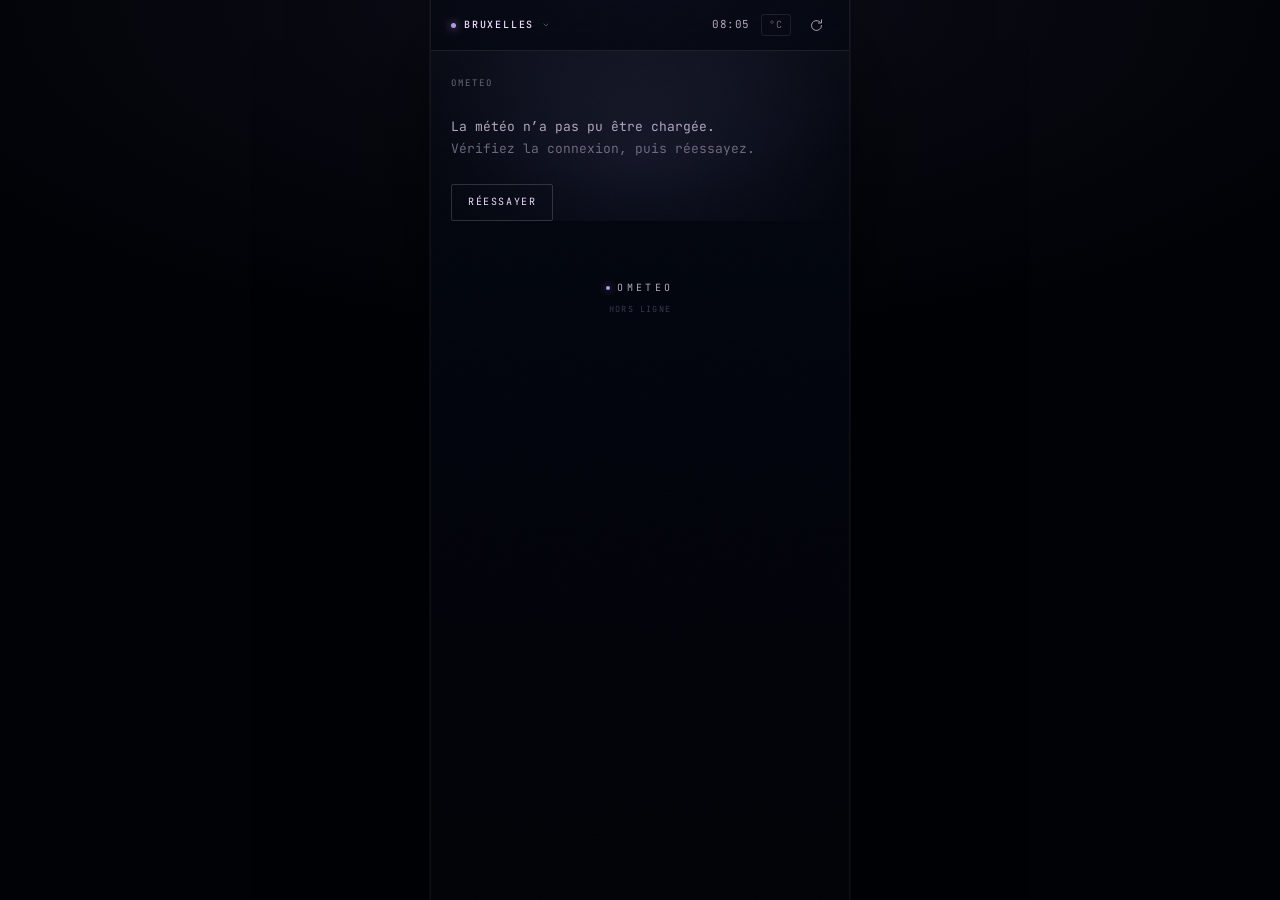
==== index.html @ 45ad5c69 "ometeo — météo mobile verticale, style Omarchy Open-Meteo sans clé, géolocalisation + recherche de v" ====
<!doctype html>
<html lang="fr">
<head>
<meta charset="utf-8">
<meta name="viewport" content="width=device-width, initial-scale=1, viewport-fit=cover">
<title>ometeo</title>
<meta name="description" content="Météo minimale, en noir et violet. Données Open-Meteo.">
<meta name="theme-color" content="#00040C">
<meta name="color-scheme" content="dark">
<meta name="apple-mobile-web-app-capable" content="yes">
<meta name="apple-mobile-web-app-status-bar-style" content="black-translucent">
<meta name="apple-mobile-web-app-title" content="ometeo">
<link rel="manifest" href="manifest.webmanifest">
<link rel="icon" href="icon.svg" type="image/svg+xml">
<link rel="apple-touch-icon" href="icon-192.png">
<link rel="preconnect" href="https://fonts.googleapis.com">
<link rel="preconnect" href="https://fonts.gstatic.com" crossorigin>
<link href="https://fonts.googleapis.com/css2?family=JetBrains+Mono:wght@200;300;400;500&family=Space+Grotesk:wght@300;400&display=swap" rel="stylesheet">
<link rel="stylesheet" href="styles.css">
</head>
<body>

<div class="app" id="app">

  <header class="bar">
    <button class="loc" id="locBtn" type="button" aria-label="Changer de lieu">
      <span class="dot" aria-hidden="true"></span>
      <span class="loc-name" id="placeName">—</span>
      <svg class="chev" viewBox="0 0 24 24" aria-hidden="true"><path d="M8 10l4 4 4-4"/></svg>
    </button>
    <div class="bar-r">
      <span class="clock" id="clock">--:--</span>
      <button class="unit" id="unitBtn" type="button" aria-label="Changer d'unité">°C</button>
      <button class="icon-btn" id="refreshBtn" type="button" aria-label="Actualiser">
        <svg viewBox="0 0 24 24" aria-hidden="true"><path d="M20 12a8 8 0 1 1-2.34-5.66"/><path d="M20 3v5h-5"/></svg>
      </button>
    </div>
  </header>

  <div class="notice" id="notice" hidden>
    <span id="noticeText">Hors ligne</span>
    <button type="button" id="noticeBtn">Réessayer</button>
  </div>

  <main id="main">
    <section class="hero" id="hero" aria-live="polite"></section>
    <section class="block" id="hours"></section>
    <section class="block" id="days"></section>
    <section class="block" id="details"></section>
    <footer class="foot">
      <span class="foot-mark"><i aria-hidden="true"></i>OMETEO</span>
      <span id="footMeta">—</span>
    </footer>
  </main>

</div>

<div class="sheet" id="sheet" aria-hidden="true">
  <div class="sheet-bg" data-close></div>
  <div class="sheet-panel" role="dialog" aria-modal="true" aria-labelledby="sheetTitle">
    <div class="sheet-grab" aria-hidden="true"></div>
    <div class="sheet-head">
      <h2 id="sheetTitle">Lieu</h2>
      <button class="icon-btn" type="button" data-close aria-label="Fermer">
        <svg viewBox="0 0 24 24" aria-hidden="true"><path d="M6 6l12 12M18 6L6 18"/></svg>
      </button>
    </div>
    <label class="field">
      <svg viewBox="0 0 24 24" aria-hidden="true"><circle cx="11" cy="11" r="6"/><path d="M16 16l4 4"/></svg>
      <input id="search" type="search" placeholder="Rechercher une ville" autocomplete="off" autocapitalize="off" spellcheck="false" enterkeyhint="search">
    </label>
    <button class="geo" id="geoBtn" type="button">
      <svg viewBox="0 0 24 24" aria-hidden="true"><circle cx="12" cy="12" r="3"/><circle cx="12" cy="12" r="8"/><path d="M12 2v2M12 20v2M2 12h2M20 12h2"/></svg>
      Ma position
    </button>
    <ul class="results" id="results" aria-live="polite"></ul>
    <p class="sheet-note">Données Open-Meteo</p>
  </div>
</div>

<script src="app.js"></script>
</body>
</html>
---- styles.css ----
/* ─────────────────────────────────────────────────────────────
   ometeo — mobile vertical, noir & violet
   palette : thème Omarchy « aether » (aether.omarchy)
   ───────────────────────────────────────────────────────────── */

:root{
  --bg:        #00040C;
  --bg-2:      #060910;
  --surface:   #0a0d17;
  --fg:        #F1DDFF;
  --fg-2:      #b5a6bf;
  --dim:       #6b6478;
  --faint:     #3a3550;
  --accent:    #8b87d8;
  --accent-2:  #b597e9;
  --cold:      #8bc4ff;
  --warm:      #ffcdff;
  --line:      rgba(241,221,255,.10);
  --line-2:    rgba(241,221,255,.18);
  --tint:      rgba(119,116,182,.16);

  --mono: "JetBrains Mono", "Agave Nerd Font Mono", ui-monospace, SFMono-Regular, Menlo, monospace;
  --pad: 20px;

  --ease: cubic-bezier(.22,.61,.36,1);
}

*,*::before,*::after{ box-sizing:border-box; }

html,body{ height:100%; }

body{
  margin:0;
  background:
    radial-gradient(90% 55% at 50% 0%, rgba(119,116,182,.10), transparent 70%),
    #000206;
  color:var(--fg);
  font-family:var(--mono);
  font-size:13px;
  font-weight:400;
  line-height:1.45;
  -webkit-font-smoothing:antialiased;
  -moz-osx-font-smoothing:grayscale;
  text-rendering:optimizeLegibility;
  -webkit-tap-highlight-color:transparent;
  overscroll-behavior:none;
}

button{ font:inherit; color:inherit; background:none; border:0; padding:0; cursor:pointer; }

::selection{ background:var(--accent); color:#00040C; }

/* ── cadre ─────────────────────────────────────────────────── */

.app{
  position:relative;
  display:flex;
  flex-direction:column;
  width:100%;
  max-width:440px;
  height:100dvh;
  margin:0 auto;
  overflow:hidden;
  background:
    radial-gradient(130% 46% at 50% -6%, var(--tint), transparent 62%),
    linear-gradient(180deg, #04070f 0%, var(--bg) 42%, #000206 100%);
  border-inline:1px solid rgba(241,221,255,.06);
  transition:background .8s var(--ease);
}

/* grain */
.app::after{
  content:"";
  position:absolute;
  inset:0;
  z-index:6;
  pointer-events:none;
  opacity:.025;
  background-image:url("data:image/svg+xml,%3Csvg xmlns='http://www.w3.org/2000/svg' width='140' height='140'%3E%3Cfilter id='n'%3E%3CfeTurbulence type='fractalNoise' baseFrequency='.9' numOctaves='3'/%3E%3C/filter%3E%3Crect width='100%25' height='100%25' filter='url(%23n)'/%3E%3C/svg%3E");
}

@media (max-width:480px){
  .app{ border-inline:0; }
}

/* ── barre ─────────────────────────────────────────────────── */

.bar{
  position:relative;
  z-index:5;
  display:flex;
  align-items:center;
  justify-content:space-between;
  gap:10px;
  height:50px;
  padding:0 var(--pad);
  padding-top:env(safe-area-inset-top);
  box-sizing:content-box;
  background:rgba(0,4,12,.55);
  backdrop-filter:blur(14px) saturate(1.2);
  -webkit-backdrop-filter:blur(14px) saturate(1.2);
  border-bottom:1px solid var(--line);
}

.loc{
  display:flex;
  align-items:center;
  gap:8px;
  min-width:0;
  height:100%;
  color:var(--fg);
}
.loc .dot{
  width:5px; height:5px;
  border-radius:50%;
  background:var(--accent-2);
  box-shadow:0 0 8px rgba(181,151,233,.9);
  flex:none;
  animation:breathe 3.2s var(--ease) infinite;
}
@keyframes breathe{ 50%{ opacity:.35; } }

.loc-name{
  font-size:10px;
  font-weight:500;
  letter-spacing:.18em;
  text-transform:uppercase;
  white-space:nowrap;
  overflow:hidden;
  text-overflow:ellipsis;
}
.loc .chev{
  width:12px; height:12px;
  fill:none; stroke:var(--dim); stroke-width:1.5;
  stroke-linecap:round; stroke-linejoin:round;
  flex:none;
  margin-left:-2px;
}

.bar-r{
  display:flex;
  align-items:center;
  gap:12px;
  flex:none;
}
.clock{
  font-size:11px;
  font-variant-numeric:tabular-nums;
  letter-spacing:.04em;
  color:var(--fg-2);
}
.unit{
  font-size:10px;
  letter-spacing:.08em;
  color:var(--dim);
  padding:3px 7px;
  border:1px solid var(--line);
  border-radius:3px;
  transition:color .2s, border-color .2s;
}
.unit:hover{ color:var(--fg); border-color:var(--line-2); }

.icon-btn{
  display:grid;
  place-items:center;
  width:26px; height:26px;
  color:var(--fg-2);
  border-radius:3px;
  transition:color .2s, background .2s;
}
.icon-btn svg{
  width:15px; height:15px;
  fill:none; stroke:currentColor; stroke-width:1.5;
  stroke-linecap:round; stroke-linejoin:round;
}
.icon-btn:hover{ color:var(--fg); background:rgba(241,221,255,.05); }
#refreshBtn.loading svg{ animation:spin 900ms linear infinite; }
@keyframes spin{ to{ transform:rotate(360deg); } }

/* ── avis ──────────────────────────────────────────────────── */

.notice[hidden]{ display:none; }
.notice{
  display:flex;
  align-items:center;
  justify-content:space-between;
  gap:10px;
  margin:10px var(--pad) 0;
  padding:9px 11px;
  border:1px solid rgba(196,146,215,.35);
  background:rgba(196,146,215,.07);
  color:var(--fg-2);
  font-size:10px;
  letter-spacing:.1em;
  text-transform:uppercase;
}
.notice button{
  color:var(--accent-2);
  font-size:10px;
  letter-spacing:.1em;
  text-transform:uppercase;
  text-decoration:underline;
  text-underline-offset:3px;
  flex:none;
}

/* ── scroll ────────────────────────────────────────────────── */

main{
  position:relative;
  z-index:2;
  flex:1;
  overflow-y:auto;
  overflow-x:hidden;
  scrollbar-width:none;
  -webkit-overflow-scrolling:touch;
}
main::-webkit-scrollbar{ display:none; }

/* ── héros ─────────────────────────────────────────────────── */

.hero{
  position:relative;
  padding:26px var(--pad) 0;
  overflow:hidden;
}
.hero::before{
  content:"";
  position:absolute;
  inset:-20% -30% auto -30%;
  height:340px;
  pointer-events:none;
  background:radial-gradient(50% 60% at 50% 40%, rgba(139,135,216,.10), transparent 70%);
}

.hero-top{
  position:relative;
  display:flex;
  align-items:flex-start;
  justify-content:space-between;
  gap:8px;
}

.date{
  font-size:9px;
  letter-spacing:.22em;
  text-transform:uppercase;
  color:var(--dim);
  margin-bottom:10px;
  white-space:nowrap;
}

.temp{
  display:flex;
  align-items:flex-start;
  font-family:"Space Grotesk", var(--mono);
  font-weight:300;
  font-size:clamp(96px, 29vw, 124px);
  line-height:.78;
  letter-spacing:-.045em;
  font-variant-numeric:tabular-nums;
  font-feature-settings:"tnum" 1;
  color:var(--fg);
  text-shadow:0 0 70px rgba(181,151,233,.20);
}
.temp .deg{
  font-family:"Space Grotesk", var(--mono);
  font-size:.3em;
  line-height:1;
  margin:.15em 0 0 .08em;
  letter-spacing:0;
  color:var(--accent-2);
  text-shadow:none;
}
.temp .num{ display:inline-block; }
.temp .minus{
  display:inline-block;
  width:.30em;
  height:.05em;
  overflow:hidden;
  text-indent:-999px;
  white-space:nowrap;
  background:currentColor;
  vertical-align:.33em;
  margin-right:.06em;
  line-height:0;
}

.cond{
  margin-top:14px;
  font-size:12px;
  color:var(--fg-2);
  letter-spacing:.02em;
  display:flex;
  flex-wrap:wrap;
  align-items:baseline;
  gap:6px;
}
.cond b{ font-weight:400; color:var(--fg); }
.cond .sep{ color:var(--faint); }

.hero-icon{
  position:relative;
  flex:none;
  width:86px; height:86px;
  display:grid;
  place-items:center;
  margin-top:2px;
  color:var(--accent-2);
}
.hero-icon::before{
  content:"";
  position:absolute;
  inset:-26px;
  border-radius:50%;
  background:radial-gradient(circle, rgba(139,135,216,.20), transparent 68%);
  pointer-events:none;
}
.hero-icon svg{
  position:relative;
  width:74px; height:74px;
  fill:none;
  stroke:currentColor;
  stroke-width:1;
  stroke-linecap:round;
  stroke-linejoin:round;
  filter:drop-shadow(0 0 14px rgba(181,151,233,.25));
}

.hero-foot{
  display:grid;
  grid-template-columns:repeat(4,1fr);
  margin-top:24px;
  border-top:1px solid var(--line);
  border-bottom:1px solid var(--line);
}
.hf{
  padding:10px 0 11px;
  display:flex;
  flex-direction:column;
  gap:3px;
}
.hf + .hf{ padding-left:12px; border-left:1px solid var(--line); }
.hf span{
  font-size:8.5px;
  letter-spacing:.16em;
  color:var(--dim);
}
.hf b{
  font-size:12.5px;
  font-weight:400;
  font-variant-numeric:tabular-nums;
  color:var(--fg);
  white-space:nowrap;
}
.hf b small{
  font-size:8px;
  font-weight:400;
  letter-spacing:.04em;
  color:var(--dim);
  margin-left:3px;
}

/* ── sections ──────────────────────────────────────────────── */

.block{ margin-top:26px; }

.sec-head{
  display:flex;
  align-items:center;
  gap:12px;
  padding:0 var(--pad);
  margin-bottom:2px;
}
.sec-head h3{
  margin:0;
  font-size:9px;
  font-weight:500;
  letter-spacing:.22em;
  text-transform:uppercase;
  color:var(--fg-2);
  white-space:nowrap;
}
.sec-head .rule{
  flex:1;
  height:1px;
  background:var(--line);
}
.sec-head .tag{
  font-size:8.5px;
  letter-spacing:.16em;
  color:var(--faint);
  white-space:nowrap;
}

/* ── 24 h ──────────────────────────────────────────────────── */

.hours{
  display:flex;
  overflow-x:auto;
  overflow-y:hidden;
  scroll-snap-type:x proximity;
  scrollbar-width:none;
  padding-inline:var(--pad);
  scroll-padding-left:var(--pad);
  margin-top:8px;
  border-top:1px solid var(--line);
  border-bottom:1px solid var(--line);
  mask-image:linear-gradient(90deg, transparent, #000 14px, #000 calc(100% - 14px), transparent);
  -webkit-mask-image:linear-gradient(90deg, transparent, #000 14px, #000 calc(100% - 14px), transparent);
}
.hours::-webkit-scrollbar{ display:none; }

.hour{
  flex:0 0 64px;
  scroll-snap-align:start;
  display:flex;
  flex-direction:column;
  align-items:center;
  gap:7px;
  padding:12px 0 10px;
  border-left:1px solid var(--line);
}
.hour:first-child{ border-left:0; }
.hour .h{
  font-size:9.5px;
  letter-spacing:.06em;
  color:var(--dim);
  font-variant-numeric:tabular-nums;
}
.hour.now .h{ color:var(--accent-2); }
.hour .ico{
  width:22px; height:22px;
  color:var(--fg-2);
  display:grid; place-items:center;
}
.hour .ico svg{ width:20px; height:20px; fill:none; stroke:currentColor; stroke-width:1.1; stroke-linecap:round; stroke-linejoin:round; }
.hour .t{
  font-size:12.5px;
  font-variant-numeric:tabular-nums;
  color:var(--fg);
}
.hour .gauge{
  position:relative;
  width:3px;
  height:30px;
  margin-top:2px;
  background:rgba(241,221,255,.045);
  overflow:hidden;
}
.hour .gauge i{
  position:absolute;
  left:0; right:0; bottom:0;
  background:linear-gradient(180deg, var(--cold), rgba(139,196,255,.25));
  height:0;
  transition:height .6s var(--ease);
}
.hour .p{
  font-size:8.5px;
  color:var(--faint);
  font-variant-numeric:tabular-nums;
  height:10px;
}

/* ── 7 jours ───────────────────────────────────────────────── */

.days{ margin-top:6px; padding:0 var(--pad); }

.day{
  display:grid;
  grid-template-columns:40px 20px 30px 26px minmax(0,1fr) 26px;
  align-items:center;
  gap:9px;
  padding:9px 0;
  border-bottom:1px solid var(--line);
}
.day:last-child{ border-bottom:0; }
.day .d{
  font-size:9.5px;
  letter-spacing:.13em;
  text-transform:uppercase;
  color:var(--fg-2);
}
.day.today .d{ color:var(--accent-2); }
.day .ico{ color:var(--fg-2); display:grid; place-items:center; }
.day .ico svg{ width:21px; height:21px; fill:none; stroke:currentColor; stroke-width:1.15; stroke-linecap:round; stroke-linejoin:round; }
.day .pop{
  font-size:9px;
  color:var(--dim);
  font-variant-numeric:tabular-nums;
  text-align:left;
}
.day .pop.has{ color:var(--cold); }
.day .lo,.day .hi{
  font-size:11.5px;
  font-variant-numeric:tabular-nums;
  text-align:right;
}
.day .lo{ color:var(--dim); }
.day .hi{ color:var(--fg); }

.range{
  position:relative;
  height:1px;
  background:rgba(241,221,255,.12);
}
.range i{
  position:absolute;
  top:-1px;
  height:3px;
  background:linear-gradient(90deg, var(--cold), var(--accent), var(--warm));
  opacity:.75;
}
.range u{
  position:absolute;
  top:-3px;
  width:5px; height:5px;
  margin-left:-2px;
  border-radius:50%;
  background:var(--fg);
  box-shadow:0 0 7px rgba(241,221,255,.85);
}

/* ── détails ───────────────────────────────────────────────── */

.kv{
  margin:8px 0 0;
  padding:0 var(--pad);
}
.kv > div{
  display:flex;
  align-items:baseline;
  justify-content:space-between;
  gap:16px;
  padding:10px 0;
  border-bottom:1px solid var(--line);
}
.kv > div:last-child{ border-bottom:0; }
.kv dt{
  font-size:9px;
  letter-spacing:.17em;
  text-transform:uppercase;
  color:var(--dim);
  white-space:nowrap;
}
.kv dd{
  margin:0;
  font-size:12px;
  font-variant-numeric:tabular-nums;
  color:var(--fg);
  text-align:right;
}
.kv dd em{
  font-style:normal;
  color:var(--dim);
  font-size:10px;
  margin-left:6px;
}
.kv dd .arrow{
  display:inline-block;
  margin-right:6px;
  color:var(--accent-2);
  transition:transform .4s var(--ease);
}

/* ── pied ──────────────────────────────────────────────────── */

.foot{
  display:flex;
  flex-direction:column;
  align-items:center;
  gap:8px;
  padding:34px var(--pad) calc(28px + env(safe-area-inset-bottom));
  text-align:center;
}
.foot-mark{
  display:flex;
  align-items:center;
  gap:7px;
  font-size:10px;
  letter-spacing:.34em;
  color:var(--fg-2);
}
.foot-mark i{
  width:4px; height:4px;
  border-radius:50%;
  background:var(--accent-2);
  box-shadow:0 0 8px rgba(181,151,233,.8);
}
.foot > span:last-child{
  font-size:8.5px;
  letter-spacing:.14em;
  color:var(--faint);
  text-transform:uppercase;
}

.retry{
  margin-top:18px;
  padding:10px 16px;
  border:1px solid var(--line-2);
  border-radius:2px;
  font-size:10px;
  letter-spacing:.16em;
  text-transform:uppercase;
  color:var(--fg);
  transition:border-color .2s, color .2s;
}
.retry:hover{ border-color:var(--accent); color:var(--accent-2); }

/* ── squelette ─────────────────────────────────────────────── */

.sk{
  display:block;
  background:linear-gradient(90deg, rgba(241,221,255,.045) 25%, rgba(241,221,255,.10) 37%, rgba(241,221,255,.045) 63%);
  background-size:300% 100%;
  animation:shimmer 1.6s linear infinite;
}
@keyframes shimmer{ from{ background-position:150% 0; } to{ background-position:-50% 0; } }

.sk-hero{ padding:26px var(--pad) 0; }
.sk-line{ height:1px; margin:14px 0; }

/* ── feuille lieu ──────────────────────────────────────────── */

.sheet{
  position:fixed;
  inset:0;
  z-index:50;
  display:flex;
  align-items:flex-end;
  justify-content:center;
  visibility:hidden;
}
.sheet.open{ visibility:visible; }
.sheet-bg{
  position:absolute;
  inset:0;
  background:rgba(0,2,6,.55);
  backdrop-filter:blur(10px);
  -webkit-backdrop-filter:blur(10px);
  opacity:0;
  transition:opacity .28s var(--ease);
}
.sheet.open .sheet-bg{ opacity:1; }

.sheet-panel{
  position:relative;
  width:100%;
  max-width:440px;
  max-height:86dvh;
  display:flex;
  flex-direction:column;
  padding:8px var(--pad) calc(16px + env(safe-area-inset-bottom));
  background:linear-gradient(180deg, #0a0d17, #05080f);
  border-top:1px solid var(--line-2);
  box-shadow:0 -30px 80px rgba(0,0,0,.7);
  transform:translateY(16px);
  opacity:0;
  transition:transform .32s var(--ease), opacity .32s var(--ease);
}
.sheet.open .sheet-panel{ transform:none; opacity:1; }

.sheet-grab{
  flex:none;
  width:36px; height:2px;
  margin:2px auto 14px;
  background:var(--faint);
}
.sheet-head{
  flex:none;
  display:flex;
  align-items:center;
  justify-content:space-between;
}
.sheet-head h2{
  margin:0;
  font-size:9px;
  font-weight:500;
  letter-spacing:.24em;
  text-transform:uppercase;
  color:var(--dim);
}

.field{
  flex:none;
  display:flex;
  align-items:center;
  gap:10px;
  margin-top:14px;
  padding-bottom:10px;
  border-bottom:1px solid var(--line-2);
}
.field svg{
  width:15px; height:15px;
  flex:none;
  fill:none; stroke:var(--dim); stroke-width:1.4;
  stroke-linecap:round; stroke-linejoin:round;
}
.field input{
  flex:1;
  min-width:0;
  background:none;
  border:0;
  outline:none;
  color:var(--fg);
  font:inherit;
  font-size:15px;
  letter-spacing:.01em;
  padding:2px 0;
  caret-color:var(--accent-2);
}
.field input::placeholder{ color:var(--faint); }
.field input::-webkit-search-cancel-button{ display:none; }

.geo{
  flex:none;
  display:flex;
  align-items:center;
  gap:10px;
  width:100%;
  padding:12px 0;
  margin-top:2px;
  font-size:10px;
  letter-spacing:.16em;
  text-transform:uppercase;
  color:var(--accent-2);
  border-bottom:1px solid var(--line);
}
.geo svg{
  width:14px; height:14px;
  fill:none; stroke:currentColor; stroke-width:1.4;
  stroke-linecap:round; stroke-linejoin:round;
}

.results{
  list-style:none;
  margin:4px 0 0;
  padding:0;
  flex:1;
  min-height:0;
  overflow-y:auto;
  scrollbar-width:thin;
}
.results li{ border-bottom:1px solid var(--line); }
.results li:last-child{ border-bottom:0; }
.results button{
  display:flex;
  align-items:baseline;
  justify-content:space-between;
  gap:12px;
  width:100%;
  padding:13px 2px;
  text-align:left;
}
.results .rn{ font-size:13.5px; color:var(--fg); }
.results .rm{
  font-size:9px;
  letter-spacing:.12em;
  text-transform:uppercase;
  color:var(--faint);
  text-align:right;
  white-space:nowrap;
  overflow:hidden;
  text-overflow:ellipsis;
}
.results button:hover .rn{ color:var(--accent-2); }
.results .empty{
  padding:18px 2px;
  font-size:10px;
  letter-spacing:.1em;
  color:var(--faint);
  text-transform:uppercase;
}

.sheet-note{
  flex:none;
  margin:14px 0 0;
  font-size:8.5px;
  letter-spacing:.18em;
  text-transform:uppercase;
  color:var(--faint);
  text-align:center;
}

/* ── mouvement ─────────────────────────────────────────────── */

@media (prefers-reduced-motion:reduce){
  *,*::before,*::after{ animation-duration:.001ms !important; transition-duration:.001ms !important; }
}

/* ── desktop : juste le cadre ──────────────────────────────── */

@media (min-width:481px){
  body{ padding:0; }
  .app{
    max-width:420px;
    height:min(900px, 100dvh);
    margin-top:0;
    box-shadow:0 0 0 1px rgba(241,221,255,.04), 0 40px 120px rgba(0,0,0,.6);
  }
  html{ background:#000206; }
}
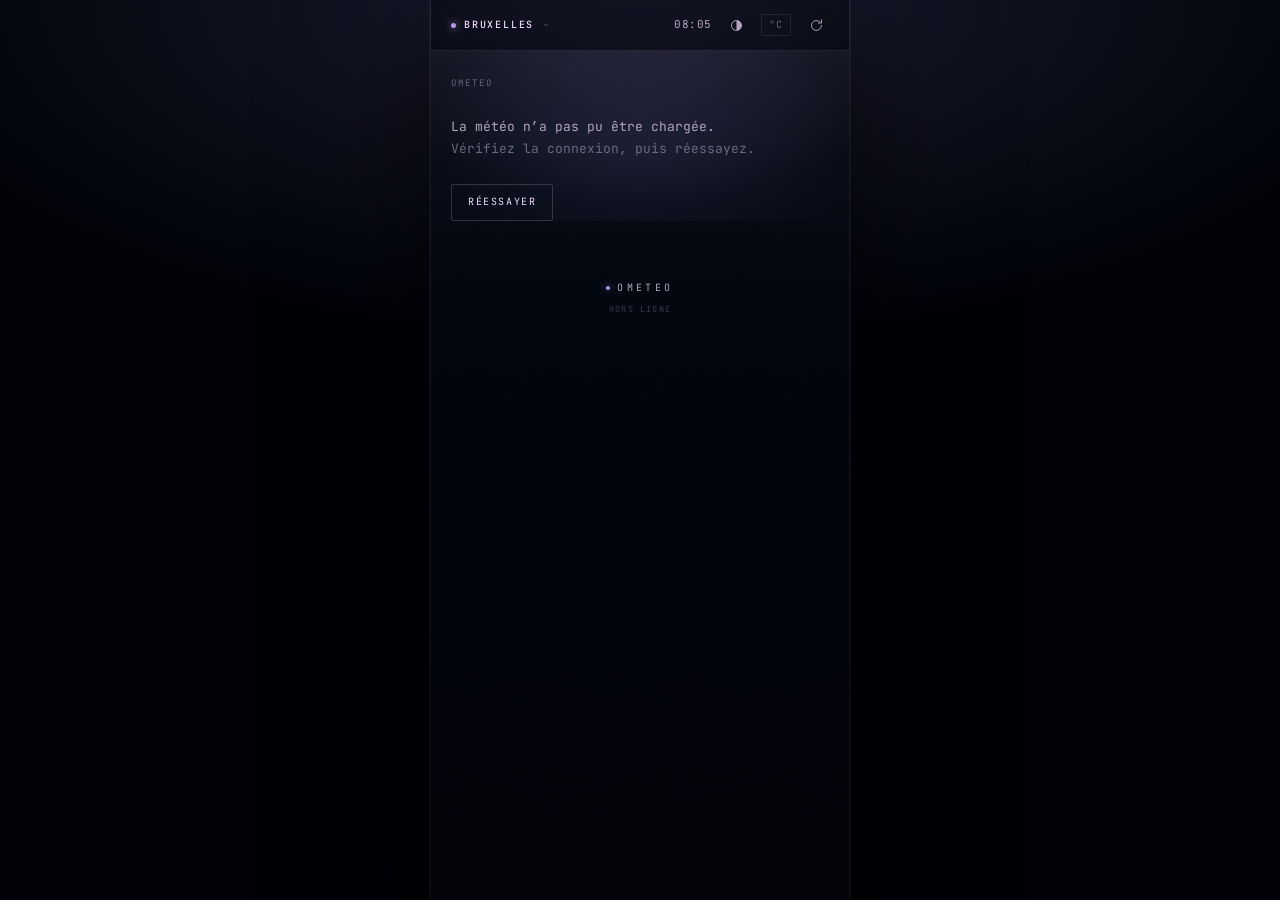
==== commit 15e5e6bb: "thèmes Omarchy, sélecteur persistant, PWA et Open Graph Six palettes (aether, lumon, black-sand, tok" ====
--- a/index.html
+++ b/index.html
@@ -3,16 +3,44 @@
 <head>
 <meta charset="utf-8">
 <meta name="viewport" content="width=device-width, initial-scale=1, viewport-fit=cover">
-<title>ometeo</title>
-<meta name="description" content="Météo minimale, en noir et violet. Données Open-Meteo.">
+<title>ometeo — la météo, en noir et violet</title>
+<meta name="description" content="Météo mobile verticale façon Omarchy : maintenant, 24 h, 7 jours et détails. Données Open-Meteo, sans clé, installable.">
+<meta name="application-name" content="ometeo">
 <meta name="theme-color" content="#00040C">
 <meta name="color-scheme" content="dark">
+<meta name="mobile-web-app-capable" content="yes">
 <meta name="apple-mobile-web-app-capable" content="yes">
 <meta name="apple-mobile-web-app-status-bar-style" content="black-translucent">
 <meta name="apple-mobile-web-app-title" content="ometeo">
+<link rel="canonical" href="https://oma.tailfb51b4.ts.net:8443/">
+
+<!-- Open Graph / Twitter -->
+<meta property="og:type" content="website">
+<meta property="og:site_name" content="ometeo">
+<meta property="og:locale" content="fr_FR">
+<meta property="og:url" content="https://oma.tailfb51b4.ts.net:8443/">
+<meta property="og:title" content="ometeo — la météo, en noir et violet">
+<meta property="og:description" content="Météo mobile verticale façon Omarchy : maintenant, 24 h, 7 jours et détails. Données Open-Meteo, sans clé, installable.">
+<meta property="og:image" content="https://oma.tailfb51b4.ts.net:8443/og.png">
+<meta property="og:image:type" content="image/png">
+<meta property="og:image:width" content="1200">
+<meta property="og:image:height" content="630">
+<meta property="og:image:alt" content="ometeo, la météo en noir et violet">
+<meta name="twitter:card" content="summary_large_image">
+<meta name="twitter:title" content="ometeo — la météo, en noir et violet">
+<meta name="twitter:description" content="Météo mobile verticale façon Omarchy : maintenant, 24 h, 7 jours et détails. Données Open-Meteo, sans clé, installable.">
+<meta name="twitter:image" content="https://oma.tailfb51b4.ts.net:8443/og.png">
+
 <link rel="manifest" href="manifest.webmanifest">
 <link rel="icon" href="icon.svg" type="image/svg+xml">
 <link rel="apple-touch-icon" href="icon-192.png">
+<script>
+  /* thème appliqué avant le premier rendu (pas de flash) */
+  try{
+    var t = JSON.parse(localStorage.getItem('ometeo.theme') || 'null');
+    if (t && /^[a-z0-9-]+$/.test(t)) document.documentElement.dataset.theme = t;
+  }catch(e){}
+</script>
 <link rel="preconnect" href="https://fonts.googleapis.com">
 <link rel="preconnect" href="https://fonts.gstatic.com" crossorigin>
 <link href="https://fonts.googleapis.com/css2?family=JetBrains+Mono:wght@200;300;400;500&family=Space+Grotesk:wght@300;400&display=swap" rel="stylesheet">
@@ -30,6 +58,9 @@
     </button>
     <div class="bar-r">
       <span class="clock" id="clock">--:--</span>
+      <button class="icon-btn" id="themeBtn" type="button" aria-label="Changer de thème">
+        <svg viewBox="0 0 24 24" aria-hidden="true"><circle cx="12" cy="12" r="8"/><path d="M12 4a8 8 0 0 1 0 16Z" fill="currentColor" stroke="none"/></svg>
+      </button>
       <button class="unit" id="unitBtn" type="button" aria-label="Changer d'unité">°C</button>
       <button class="icon-btn" id="refreshBtn" type="button" aria-label="Actualiser">
         <svg viewBox="0 0 24 24" aria-hidden="true"><path d="M20 12a8 8 0 1 1-2.34-5.66"/><path d="M20 3v5h-5"/></svg>
@@ -78,6 +109,21 @@
   </div>
 </div>
 
+<div class="sheet flat" id="themeSheet" aria-hidden="true">
+  <div class="sheet-bg" data-close-theme></div>
+  <div class="sheet-panel" role="dialog" aria-modal="true" aria-labelledby="themeTitle">
+    <div class="sheet-grab" aria-hidden="true"></div>
+    <div class="sheet-head">
+      <h2 id="themeTitle">Thème</h2>
+      <button class="icon-btn" type="button" data-close-theme aria-label="Fermer">
+        <svg viewBox="0 0 24 24" aria-hidden="true"><path d="M6 6l12 12M18 6L6 18"/></svg>
+      </button>
+    </div>
+    <ul class="themes" id="themeList"></ul>
+    <p class="sheet-note">Palettes Omarchy · mémorisé sur cet appareil</p>
+  </div>
+</div>
+
 <script src="app.js"></script>
 </body>
 </html>
--- a/styles.css
+++ b/styles.css
@@ -1,12 +1,11 @@
 /* ─────────────────────────────────────────────────────────────
-   ometeo — mobile vertical, noir & violet
-   palette : thème Omarchy « aether » (aether.omarchy)
+   ometeo — mobile vertical
+   thèmes : palettes Omarchy, choisies dans l'app (localStorage)
    ───────────────────────────────────────────────────────────── */
 
 :root{
+  /* aether (défaut, thème actif d'Omarchy) */
   --bg:        #00040C;
-  --bg-2:      #060910;
-  --surface:   #0a0d17;
   --fg:        #F1DDFF;
   --fg-2:      #b5a6bf;
   --dim:       #6b6478;
@@ -15,14 +14,49 @@
   --accent-2:  #b597e9;
   --cold:      #8bc4ff;
   --warm:      #ffcdff;
-  --line:      rgba(241,221,255,.10);
-  --line-2:    rgba(241,221,255,.18);
-  --tint:      rgba(119,116,182,.16);
+
+  /* dérivés */
+  --page:      color-mix(in srgb, var(--bg) 62%, #000);
+  --line:      color-mix(in srgb, var(--fg) 10%, transparent);
+  --line-2:    color-mix(in srgb, var(--fg) 18%, transparent);
+  --tint:      color-mix(in srgb, var(--accent) 18%, transparent);
+  --glow:      color-mix(in srgb, var(--accent) 20%, transparent);
+  --bar-bg:    color-mix(in srgb, var(--bg) 56%, transparent);
+  --sheet-a:   color-mix(in srgb, var(--bg) 90%, var(--fg));
+  --sheet-b:   color-mix(in srgb, var(--bg) 92%, #000);
 
   --mono: "JetBrains Mono", "Agave Nerd Font Mono", ui-monospace, SFMono-Regular, Menlo, monospace;
+  --grotesk: "Space Grotesk", var(--mono);
   --pad: 20px;
 
   --ease: cubic-bezier(.22,.61,.36,1);
+}
+
+/* ── thèmes ────────────────────────────────────────────────── */
+
+[data-theme="lumon"]{
+  --bg:#16242D; --fg:#D6E2EE; --fg-2:#A9C3D6; --dim:#6E8A9E; --faint:#3B5468;
+  --accent:#6FB8E3; --accent-2:#B4E4F6; --cold:#8BC9EB; --warm:#F2FCFF;
+}
+
+[data-theme="black-sand"]{
+  --bg:#14181E; --fg:#CED6E0; --fg-2:#A6B0BD; --dim:#6C7987; --faint:#3A424C;
+  --accent:#8EA7C2; --accent-2:#ADC0D7; --cold:#8FB5BD; --warm:#D8CFB6;
+}
+
+[data-theme="tokyorain"]{
+  --bg:#0C0B0D; --fg:#F2F1EC; --fg-2:#B5B3B8; --dim:#6B6870; --faint:#35333A;
+  --accent:#65849F; --accent-2:#A4E5FF; --cold:#A4E5FF; --warm:#B9FFFF;
+}
+
+[data-theme="forest"]{
+  --bg:#1A2125; --fg:#C9D1D9; --fg-2:#9AA7B2; --dim:#64737E; --faint:#33403F;
+  --accent:#4ECDC4; --accent-2:#8FBC8F; --cold:#4ECDC4; --warm:#C8CD94;
+}
+
+[data-theme="dusk"]{
+  --bg:#0E1720; --fg:#D5CEB1; --fg-2:#A8A692; --dim:#6E7368; --faint:#343D3E;
+  --accent:#8FB1D7; --accent-2:#C8CD94; --cold:#8ECFCA; --warm:#D8AB9E;
 }
 
 *,*::before,*::after{ box-sizing:border-box; }
@@ -32,8 +66,8 @@
 body{
   margin:0;
   background:
-    radial-gradient(90% 55% at 50% 0%, rgba(119,116,182,.10), transparent 70%),
-    #000206;
+    radial-gradient(90% 55% at 50% 0%, var(--glow), transparent 70%),
+    var(--page);
   color:var(--fg);
   font-family:var(--mono);
   font-size:13px;
@@ -48,7 +82,7 @@
 
 button{ font:inherit; color:inherit; background:none; border:0; padding:0; cursor:pointer; }
 
-::selection{ background:var(--accent); color:#00040C; }
+::selection{ background:var(--accent); color:var(--bg); }
 
 /* ── cadre ─────────────────────────────────────────────────── */
 
@@ -63,8 +97,8 @@
   overflow:hidden;
   background:
     radial-gradient(130% 46% at 50% -6%, var(--tint), transparent 62%),
-    linear-gradient(180deg, #04070f 0%, var(--bg) 42%, #000206 100%);
-  border-inline:1px solid rgba(241,221,255,.06);
+    linear-gradient(180deg, color-mix(in srgb, var(--bg) 94%, var(--fg)) 0%, var(--bg) 42%, var(--page) 100%);
+  border-inline:1px solid color-mix(in srgb, var(--fg) 6%, transparent);
   transition:background .8s var(--ease);
 }
 
@@ -96,7 +130,7 @@
   padding:0 var(--pad);
   padding-top:env(safe-area-inset-top);
   box-sizing:content-box;
-  background:rgba(0,4,12,.55);
+  background:var(--bar-bg);
   backdrop-filter:blur(14px) saturate(1.2);
   -webkit-backdrop-filter:blur(14px) saturate(1.2);
   border-bottom:1px solid var(--line);
@@ -114,7 +148,7 @@
   width:5px; height:5px;
   border-radius:50%;
   background:var(--accent-2);
-  box-shadow:0 0 8px rgba(181,151,233,.9);
+  box-shadow:0 0 8px color-mix(in srgb, var(--accent-2) 90%, transparent);
   flex:none;
   animation:breathe 3.2s var(--ease) infinite;
 }
@@ -173,7 +207,7 @@
   fill:none; stroke:currentColor; stroke-width:1.5;
   stroke-linecap:round; stroke-linejoin:round;
 }
-.icon-btn:hover{ color:var(--fg); background:rgba(241,221,255,.05); }
+.icon-btn:hover{ color:var(--fg); background:color-mix(in srgb, var(--fg) 5%, transparent); }
 #refreshBtn.loading svg{ animation:spin 900ms linear infinite; }
 @keyframes spin{ to{ transform:rotate(360deg); } }
 
@@ -187,8 +221,8 @@
   gap:10px;
   margin:10px var(--pad) 0;
   padding:9px 11px;
-  border:1px solid rgba(196,146,215,.35);
-  background:rgba(196,146,215,.07);
+  border:1px solid color-mix(in srgb, var(--accent) 35%, transparent);
+  background:color-mix(in srgb, var(--accent) 8%, transparent);
   color:var(--fg-2);
   font-size:10px;
   letter-spacing:.1em;
@@ -230,7 +264,7 @@
   inset:-20% -30% auto -30%;
   height:340px;
   pointer-events:none;
-  background:radial-gradient(50% 60% at 50% 40%, rgba(139,135,216,.10), transparent 70%);
+  background:radial-gradient(50% 60% at 50% 40%, color-mix(in srgb, var(--accent) 10%, transparent), transparent 70%);
 }
 
 .hero-top{
@@ -253,7 +287,7 @@
 .temp{
   display:flex;
   align-items:flex-start;
-  font-family:"Space Grotesk", var(--mono);
+  font-family:var(--grotesk);
   font-weight:300;
   font-size:clamp(96px, 29vw, 124px);
   line-height:.78;
@@ -261,10 +295,10 @@
   font-variant-numeric:tabular-nums;
   font-feature-settings:"tnum" 1;
   color:var(--fg);
-  text-shadow:0 0 70px rgba(181,151,233,.20);
+  text-shadow:0 0 70px color-mix(in srgb, var(--accent-2) 20%, transparent);
 }
 .temp .deg{
-  font-family:"Space Grotesk", var(--mono);
+  font-family:var(--grotesk);
   font-size:.3em;
   line-height:1;
   margin:.15em 0 0 .08em;
@@ -298,6 +332,7 @@
 }
 .cond b{ font-weight:400; color:var(--fg); }
 .cond .sep{ color:var(--faint); }
+.cond .feels{ white-space:nowrap; }
 
 .hero-icon{
   position:relative;
@@ -313,7 +348,7 @@
   position:absolute;
   inset:-26px;
   border-radius:50%;
-  background:radial-gradient(circle, rgba(139,135,216,.20), transparent 68%);
+  background:radial-gradient(circle, var(--glow), transparent 68%);
   pointer-events:none;
 }
 .hero-icon svg{
@@ -324,7 +359,7 @@
   stroke-width:1;
   stroke-linecap:round;
   stroke-linejoin:round;
-  filter:drop-shadow(0 0 14px rgba(181,151,233,.25));
+  filter:drop-shadow(0 0 14px color-mix(in srgb, var(--accent-2) 25%, transparent));
 }
 
 .hero-foot{
@@ -445,13 +480,13 @@
   width:3px;
   height:30px;
   margin-top:2px;
-  background:rgba(241,221,255,.045);
+  background:color-mix(in srgb, var(--fg) 4.5%, transparent);
   overflow:hidden;
 }
 .hour .gauge i{
   position:absolute;
   left:0; right:0; bottom:0;
-  background:linear-gradient(180deg, var(--cold), rgba(139,196,255,.25));
+  background:linear-gradient(180deg, var(--cold), color-mix(in srgb, var(--cold) 25%, transparent));
   height:0;
   transition:height .6s var(--ease);
 }
@@ -502,7 +537,7 @@
 .range{
   position:relative;
   height:1px;
-  background:rgba(241,221,255,.12);
+  background:color-mix(in srgb, var(--fg) 12%, transparent);
 }
 .range i{
   position:absolute;
@@ -518,7 +553,7 @@
   margin-left:-2px;
   border-radius:50%;
   background:var(--fg);
-  box-shadow:0 0 7px rgba(241,221,255,.85);
+  box-shadow:0 0 7px color-mix(in srgb, var(--fg) 85%, transparent);
 }
 
 /* ── détails ───────────────────────────────────────────────── */
@@ -585,7 +620,7 @@
   width:4px; height:4px;
   border-radius:50%;
   background:var(--accent-2);
-  box-shadow:0 0 8px rgba(181,151,233,.8);
+  box-shadow:0 0 8px color-mix(in srgb, var(--accent-2) 80%, transparent);
 }
 .foot > span:last-child{
   font-size:8.5px;
@@ -611,7 +646,7 @@
 
 .sk{
   display:block;
-  background:linear-gradient(90deg, rgba(241,221,255,.045) 25%, rgba(241,221,255,.10) 37%, rgba(241,221,255,.045) 63%);
+  background:linear-gradient(90deg, color-mix(in srgb, var(--fg) 4.5%, transparent) 25%, color-mix(in srgb, var(--fg) 10%, transparent) 37%, color-mix(in srgb, var(--fg) 4.5%, transparent) 63%);
   background-size:300% 100%;
   animation:shimmer 1.6s linear infinite;
 }
@@ -635,13 +670,20 @@
 .sheet-bg{
   position:absolute;
   inset:0;
-  background:rgba(0,2,6,.55);
+  background:color-mix(in srgb, var(--page) 62%, transparent);
   backdrop-filter:blur(10px);
   -webkit-backdrop-filter:blur(10px);
   opacity:0;
   transition:opacity .28s var(--ease);
 }
 .sheet.open .sheet-bg{ opacity:1; }
+
+/* feuille des thèmes : on garde l'app visible pour comparer */
+.sheet.flat .sheet-bg{
+  background:color-mix(in srgb, var(--page) 16%, transparent);
+  backdrop-filter:none;
+  -webkit-backdrop-filter:none;
+}
 
 .sheet-panel{
   position:relative;
@@ -651,7 +693,7 @@
   display:flex;
   flex-direction:column;
   padding:8px var(--pad) calc(16px + env(safe-area-inset-bottom));
-  background:linear-gradient(180deg, #0a0d17, #05080f);
+  background:linear-gradient(180deg, var(--sheet-a), var(--sheet-b));
   border-top:1px solid var(--line-2);
   box-shadow:0 -30px 80px rgba(0,0,0,.7);
   transform:translateY(16px);
@@ -772,6 +814,62 @@
   text-transform:uppercase;
 }
 
+/* ── thèmes ────────────────────────────────────────────────── */
+
+.themes{
+  list-style:none;
+  margin:8px 0 0;
+  padding:0;
+  flex:1;
+  min-height:0;
+  overflow-y:auto;
+  scrollbar-width:thin;
+}
+.themes li{ border-bottom:1px solid var(--line); }
+.themes li:last-child{ border-bottom:0; }
+.themes button{
+  display:flex;
+  align-items:center;
+  gap:14px;
+  width:100%;
+  padding:11px 2px;
+  text-align:left;
+}
+.swatch{
+  display:flex;
+  gap:2px;
+  flex:none;
+}
+.swatch i{
+  display:block;
+  width:8px; height:24px;
+  border-radius:1px;
+}
+.themes .tn{
+  flex:1;
+  font-size:13px;
+  color:var(--fg);
+  transition:color .2s;
+}
+.themes .td{
+  font-size:8.5px;
+  letter-spacing:.14em;
+  text-transform:uppercase;
+  color:var(--faint);
+  white-space:nowrap;
+}
+.themes .tick{
+  width:15px; height:15px;
+  flex:none;
+  fill:none; stroke:var(--accent-2); stroke-width:1.6;
+  stroke-linecap:round; stroke-linejoin:round;
+  opacity:0;
+  transition:opacity .2s;
+}
+.themes button[aria-current="true"] .tick{ opacity:1; }
+.themes button[aria-current="true"] .tn{ color:var(--accent-2); }
+.themes button:hover .tn{ color:var(--accent-2); }
+
 .sheet-note{
   flex:none;
   margin:14px 0 0;
@@ -796,7 +894,7 @@
     max-width:420px;
     height:min(900px, 100dvh);
     margin-top:0;
-    box-shadow:0 0 0 1px rgba(241,221,255,.04), 0 40px 120px rgba(0,0,0,.6);
+    box-shadow:0 0 0 1px color-mix(in srgb, var(--fg) 4%, transparent), 0 40px 120px rgba(0,0,0,.6);
   }
-  html{ background:#000206; }
-}
+  html{ background:var(--page); }
+}
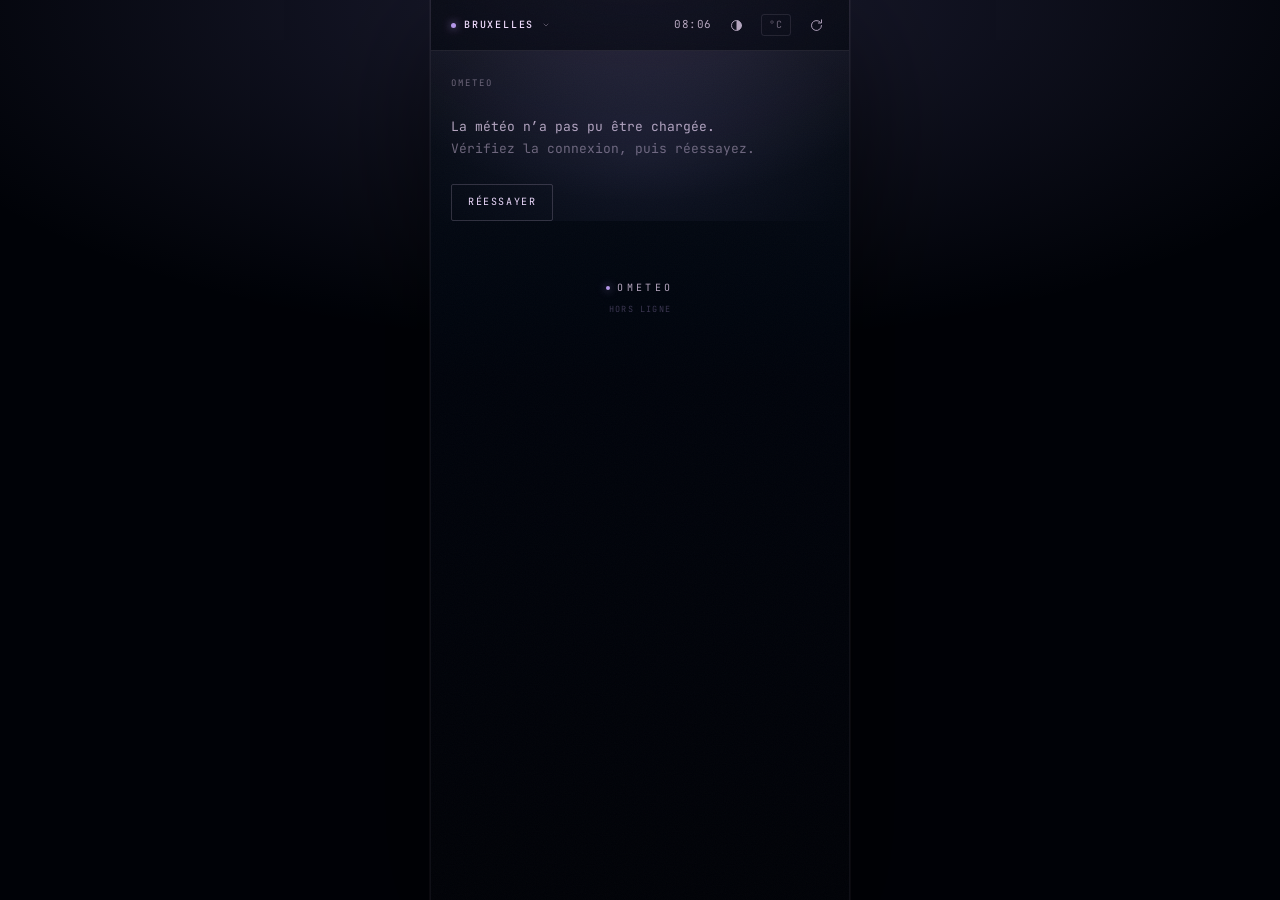
==== commit 0184edca: "splash aux couleurs du thème, sans flash blanc Fond du document posé avant le CSS depuis le thème st" ====
--- a/index.html
+++ b/index.html
@@ -12,16 +12,16 @@
 <meta name="apple-mobile-web-app-capable" content="yes">
 <meta name="apple-mobile-web-app-status-bar-style" content="black-translucent">
 <meta name="apple-mobile-web-app-title" content="ometeo">
-<link rel="canonical" href="https://oma.tailfb51b4.ts.net:8443/">
+<link rel="canonical" href="https://iesta.github.io/ometeo/">
 
 <!-- Open Graph / Twitter -->
 <meta property="og:type" content="website">
 <meta property="og:site_name" content="ometeo">
 <meta property="og:locale" content="fr_FR">
-<meta property="og:url" content="https://oma.tailfb51b4.ts.net:8443/">
+<meta property="og:url" content="https://iesta.github.io/ometeo/">
 <meta property="og:title" content="ometeo — la météo, en noir et violet">
 <meta property="og:description" content="Météo mobile verticale façon Omarchy : maintenant, 24 h, 7 jours et détails. Données Open-Meteo, sans clé, installable.">
-<meta property="og:image" content="https://oma.tailfb51b4.ts.net:8443/og.png">
+<meta property="og:image" content="https://iesta.github.io/ometeo/og.png">
 <meta property="og:image:type" content="image/png">
 <meta property="og:image:width" content="1200">
 <meta property="og:image:height" content="630">
@@ -29,16 +29,28 @@
 <meta name="twitter:card" content="summary_large_image">
 <meta name="twitter:title" content="ometeo — la météo, en noir et violet">
 <meta name="twitter:description" content="Météo mobile verticale façon Omarchy : maintenant, 24 h, 7 jours et détails. Données Open-Meteo, sans clé, installable.">
-<meta name="twitter:image" content="https://oma.tailfb51b4.ts.net:8443/og.png">
+<meta name="twitter:image" content="https://iesta.github.io/ometeo/og.png">
 
 <link rel="manifest" href="manifest.webmanifest">
 <link rel="icon" href="icon.svg" type="image/svg+xml">
 <link rel="apple-touch-icon" href="icon-192.png">
+<style>html{background:#00040C}</style>
 <script>
-  /* thème appliqué avant le premier rendu (pas de flash) */
+  /* thème appliqué avant le premier rendu : ni flash blanc, ni splash hors palette */
   try{
     var t = JSON.parse(localStorage.getItem('ometeo.theme') || 'null');
-    if (t && /^[a-z0-9-]+$/.test(t)) document.documentElement.dataset.theme = t;
+    var bgs = {
+      'aether':'#00040C', 'lumon':'#16242D', 'black-sand':'#14181E',
+      'tokyorain':'#0C0B0D', 'forest':'#1A2125', 'dusk':'#0E1720'
+    };
+    if (t && /^[a-z0-9-]+$/.test(t)) {
+      document.documentElement.dataset.theme = t;
+      if (bgs[t]) {
+        document.documentElement.style.backgroundColor = bgs[t];
+        var m = document.querySelector('meta[name="theme-color"]');
+        if (m) m.setAttribute('content', bgs[t]);
+      }
+    }
   }catch(e){}
 </script>
 <link rel="preconnect" href="https://fonts.googleapis.com">
@@ -47,6 +59,13 @@
 <link rel="stylesheet" href="styles.css">
 </head>
 <body>
+
+<div class="splash" id="splash" aria-hidden="true">
+  <div class="splash-in">
+    <div class="splash-mark">ometeo<span>°</span></div>
+    <div class="splash-rule"><i></i></div>
+  </div>
+</div>
 
 <div class="app" id="app">
 
@@ -83,6 +102,20 @@
       <span id="footMeta">—</span>
     </footer>
   </main>
+
+  <div class="install" id="install" role="region" aria-label="Installer l'application" hidden>
+    <span class="install-ico" aria-hidden="true">
+      <svg viewBox="0 0 24 24"><path d="M12 3v11"/><path d="M7.5 10.5L12 15l4.5-4.5"/><path d="M4 19h16"/></svg>
+    </span>
+    <span class="install-txt">
+      <b>Installer ometeo</b>
+      <span id="installHint">Plein écran, comme une app</span>
+    </span>
+    <button class="install-go" id="installGo" type="button">Installer</button>
+    <button class="install-x" type="button" data-close-install aria-label="Fermer">
+      <svg viewBox="0 0 24 24" aria-hidden="true"><path d="M6 6l12 12M18 6L6 18"/></svg>
+    </button>
+  </div>
 
 </div>
 
--- a/styles.css
+++ b/styles.css
@@ -598,6 +598,128 @@
   transition:transform .4s var(--ease);
 }
 
+/* ── ouverture (splash) ───────────────────────────────────── */
+
+.splash{
+  position:fixed;
+  inset:0;
+  z-index:100;
+  display:grid;
+  place-items:center;
+  background:var(--bg);
+  transition:opacity .45s var(--ease);
+}
+.splash.off{ opacity:0; pointer-events:none; }
+.splash-in{
+  display:flex;
+  flex-direction:column;
+  align-items:center;
+  gap:18px;
+}
+.splash-mark{
+  font-family:var(--grotesk);
+  font-weight:300;
+  font-size:38px;
+  letter-spacing:-.04em;
+  color:var(--fg);
+}
+.splash-mark span{
+  font-size:.34em;
+  vertical-align:.72em;
+  margin-left:.04em;
+  color:var(--accent-2);
+}
+.splash-rule{
+  position:relative;
+  width:76px;
+  height:1px;
+  overflow:hidden;
+  background:var(--line-2);
+}
+.splash-rule i{
+  position:absolute;
+  top:0; bottom:0; left:0;
+  width:38%;
+  background:var(--accent-2);
+  animation:sweep 1.15s var(--ease) infinite;
+}
+@keyframes sweep{
+  from{ transform:translateX(-110%); }
+  to{ transform:translateX(300%); }
+}
+
+/* ── barre d'installation ─────────────────────────────────── */
+
+.install[hidden]{ display:none; }
+.install{
+  flex:none;
+  display:flex;
+  align-items:center;
+  gap:11px;
+  padding:11px 14px calc(11px + env(safe-area-inset-bottom));
+  border-top:1px solid var(--line-2);
+  background:color-mix(in srgb, var(--bg) 90%, var(--fg));
+  animation:installIn .32s var(--ease);
+}
+@keyframes installIn{ from{ transform:translateY(100%); } }
+
+.install-ico{
+  flex:none;
+  width:26px; height:26px;
+  display:grid;
+  place-items:center;
+  color:var(--accent-2);
+}
+.install-ico svg{
+  width:17px; height:17px;
+  fill:none; stroke:currentColor; stroke-width:1.4;
+  stroke-linecap:round; stroke-linejoin:round;
+}
+.install-txt{
+  flex:1;
+  min-width:0;
+  display:flex;
+  flex-direction:column;
+  gap:2px;
+}
+.install-txt b{
+  font-size:9.5px;
+  font-weight:500;
+  letter-spacing:.16em;
+  text-transform:uppercase;
+  color:var(--fg);
+}
+.install-txt span{
+  font-size:9.5px;
+  color:var(--dim);
+  letter-spacing:.02em;
+  white-space:nowrap;
+  overflow:hidden;
+  text-overflow:ellipsis;
+}
+.install-go{
+  flex:none;
+  padding:7px 11px;
+  border:1px solid color-mix(in srgb, var(--accent-2) 40%, transparent);
+  border-radius:2px;
+  font-size:9px;
+  letter-spacing:.16em;
+  text-transform:uppercase;
+  color:var(--accent-2);
+  transition:background .2s;
+}
+.install-go[hidden]{ display:none; }
+.install-go:hover{ background:color-mix(in srgb, var(--accent-2) 10%, transparent); }
+.install-x{
+  flex:none;
+  width:24px; height:24px;
+  display:grid;
+  place-items:center;
+  color:var(--dim);
+}
+.install-x svg{ width:13px; height:13px; fill:none; stroke:currentColor; stroke-width:1.5; stroke-linecap:round; }
+.install-x:hover{ color:var(--fg); }
+
 /* ── pied ──────────────────────────────────────────────────── */
 
 .foot{
@@ -814,6 +936,31 @@
   text-transform:uppercase;
 }
 
+.results .sep{
+  display:flex;
+  align-items:center;
+  justify-content:space-between;
+  gap:12px;
+  padding:12px 2px 8px;
+  border-bottom:0;
+  font-size:8.5px;
+  letter-spacing:.2em;
+  text-transform:uppercase;
+  color:var(--faint);
+}
+.results .sep button{
+  width:auto;
+  padding:0;
+  font-size:8.5px;
+  letter-spacing:.16em;
+  text-transform:uppercase;
+  color:var(--dim);
+  text-decoration:underline;
+  text-underline-offset:3px;
+}
+.results .sep button:hover{ color:var(--accent-2); }
+.results button[aria-current="true"] .rn{ color:var(--accent-2); }
+
 /* ── thèmes ────────────────────────────────────────────────── */
 
 .themes{
